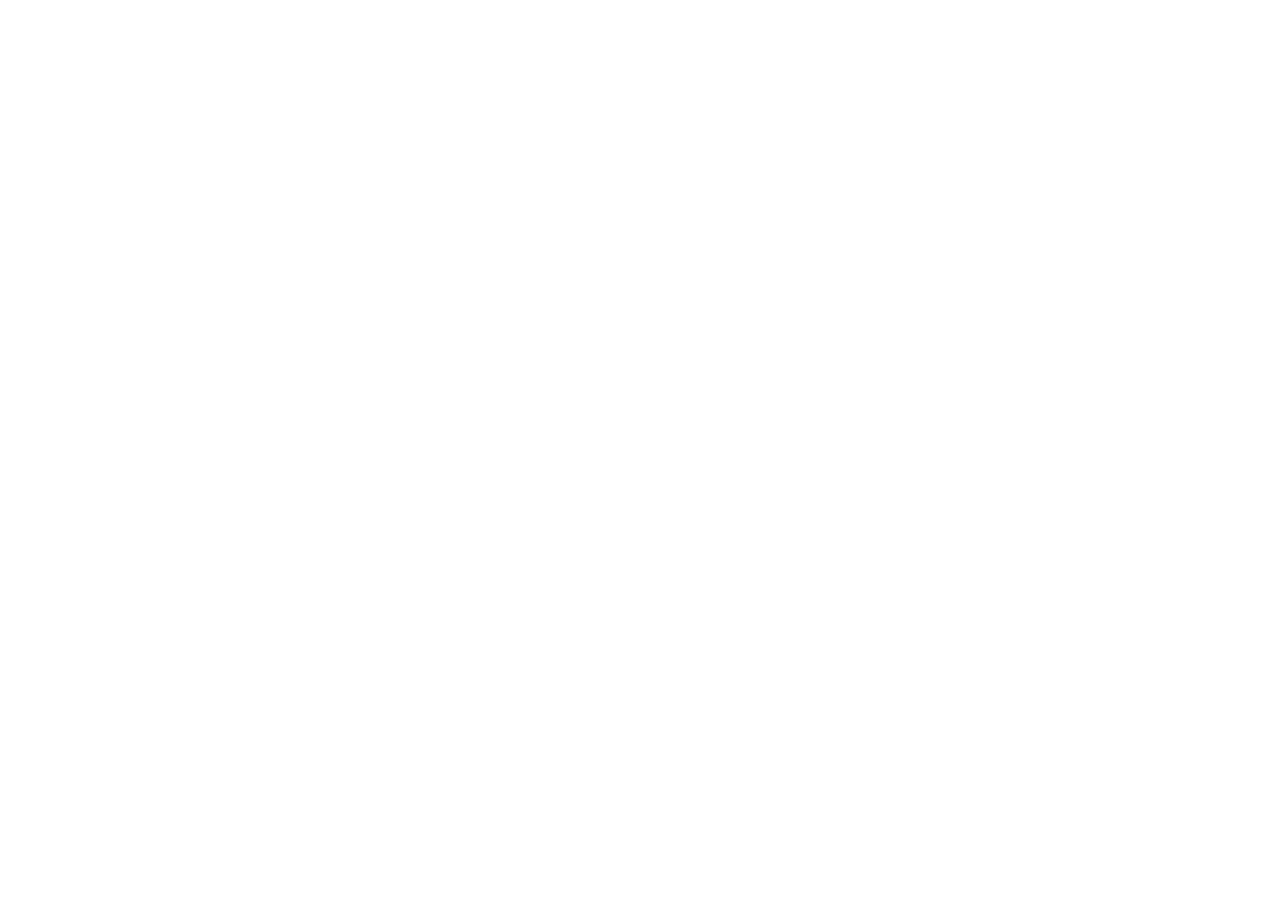
==== jsnack1/index.html @ 5e512c1c "initial commit" ====
<!DOCTYPE html>
<html lang="en">
<head>
    <meta charset="UTF-8">
    <meta name="viewport" content="width=device-width, initial-scale=1.0">
    <title>jsnack1</title>
</head>
<body>
    
</body>
</html>
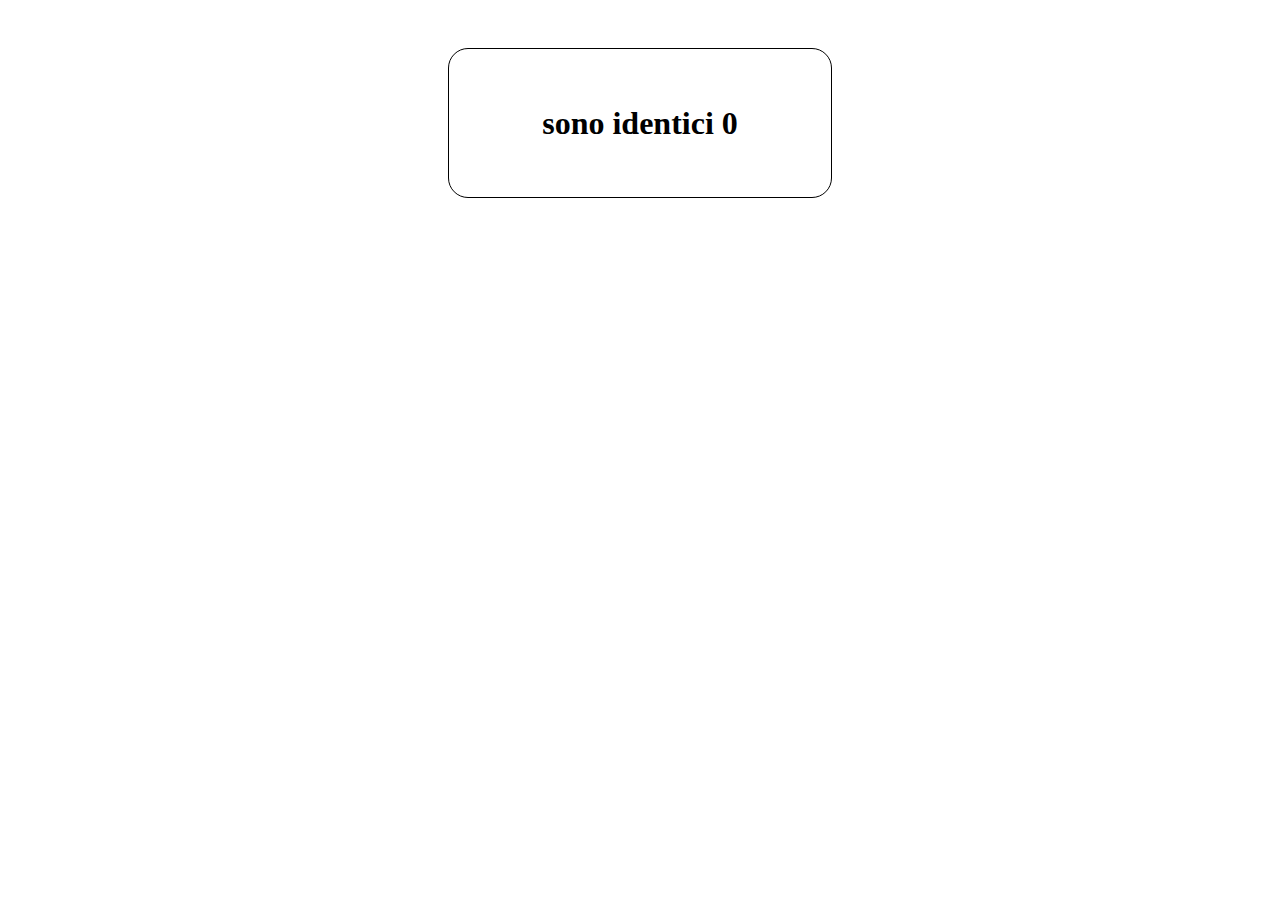
==== commit c58bcb9f: "complete jsnack1" ====
--- a/jsnack1/index.html
+++ b/jsnack1/index.html
@@ -1,11 +1,17 @@
 <!DOCTYPE html>
 <html lang="en">
 <head>
+    <title>jsnack1</title>
     <meta charset="UTF-8">
     <meta name="viewport" content="width=device-width, initial-scale=1.0">
-    <title>jsnack1</title>
+    <link rel="stylesheet" href="./assets/css/style.css">
 </head>
 <body>
-    
+
+    <div class="container">
+        <h1></h1>
+    </div>
+
+    <script src="./assets/js/script.js"></script>
 </body>
 </html>--- a/jsnack1/assets/css/style.css
+++ b/jsnack1/assets/css/style.css
@@ -0,0 +1,16 @@
+*{
+    margin: 0;
+    padding: 0;
+    box-sizing: border-box;
+}
+.container{
+    width: 30%;
+    margin: auto;
+    border: 1px solid black;
+    border-radius: 20px;
+    height: 150px;
+    margin-top: 3rem;
+    display: flex;
+    align-items: center;
+    justify-content: center;
+}